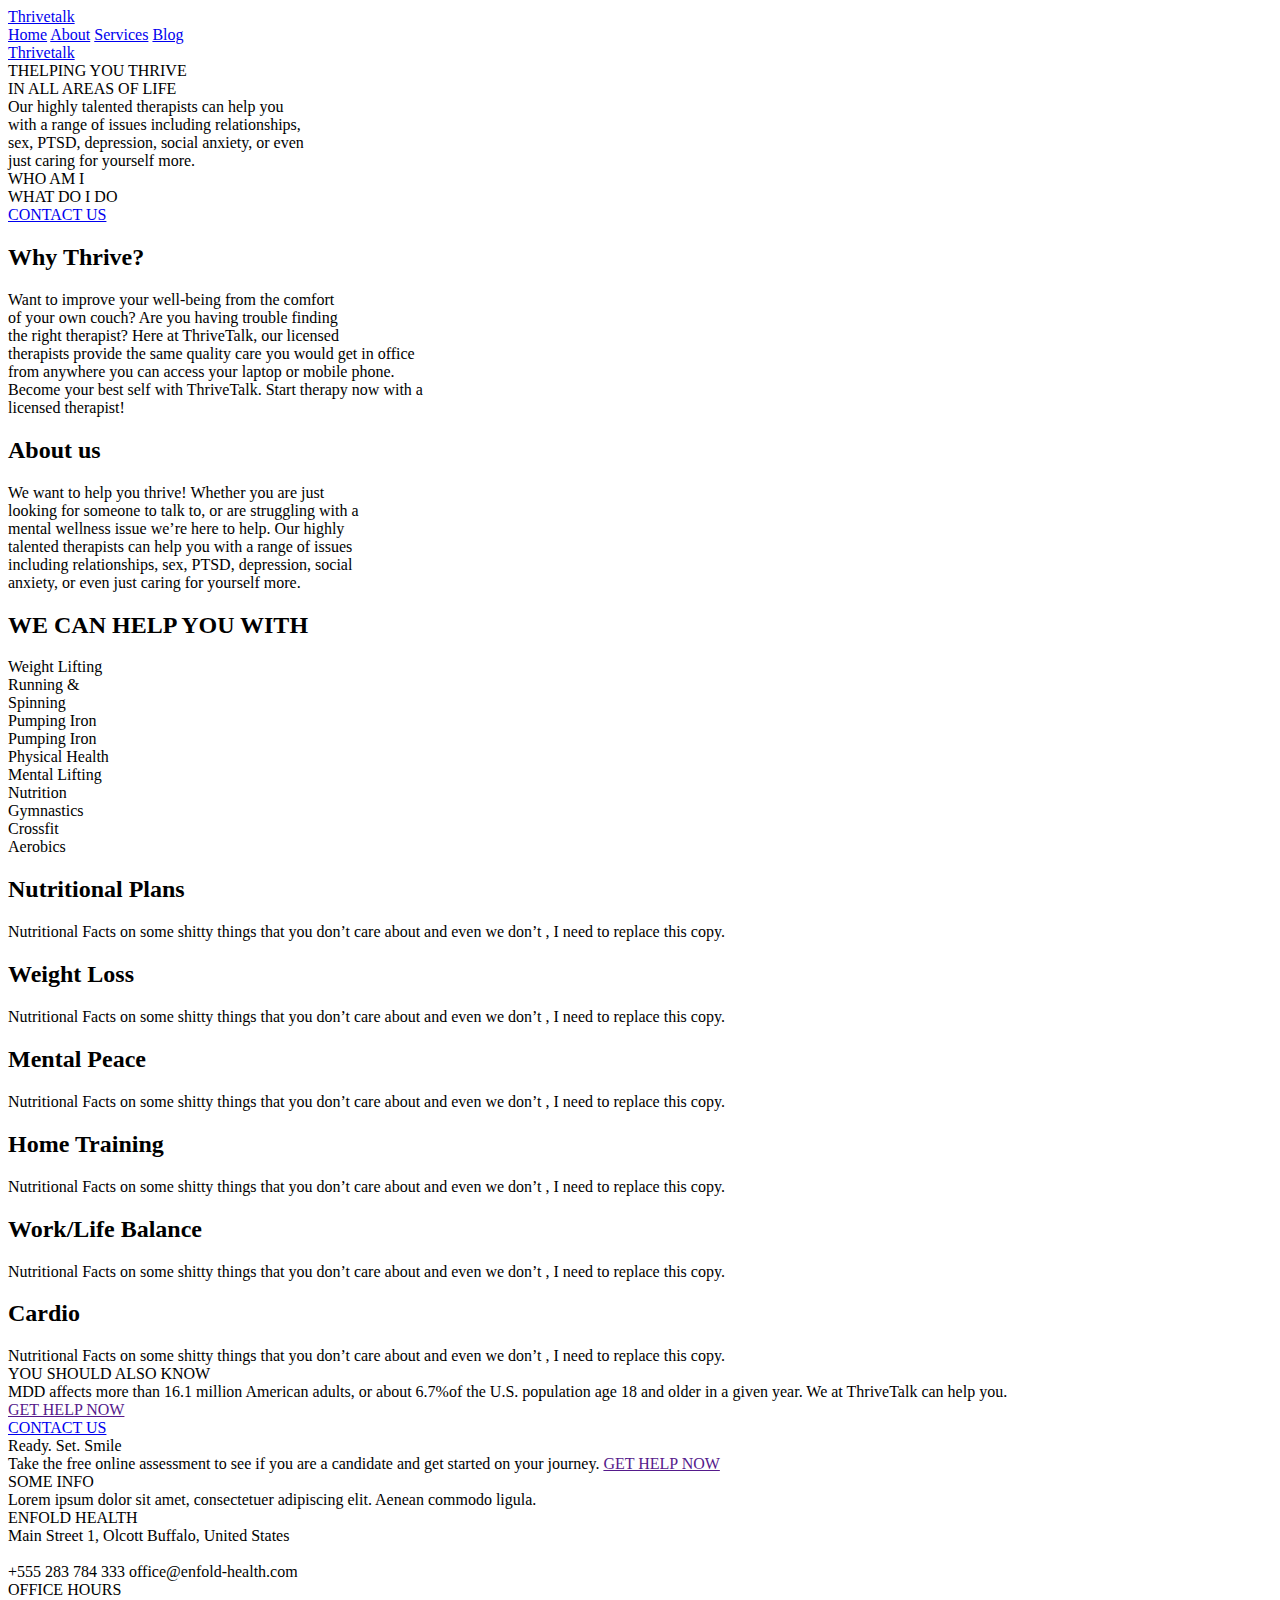
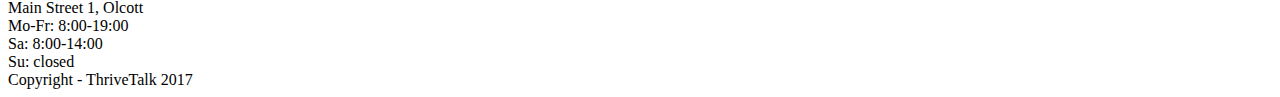
==== src/index.html @ 1232b175 "v-1" ====
<!DOCTYPE html>
<html lang="en" class="page">
  <head>
    <meta charset="UTF-8">
    <meta name="viewport" content="width=device-width, initial-scale=1.0">
    <title>Title</title>
    <link rel="stylesheet" href="./styles/main.scss">
    <link rel="preconnect" href="https://fonts.googleapis.com">
    <link rel="preconnect" href="https://fonts.gstatic.com" crossorigin>
    <link href="https://fonts.googleapis.com/css2?family=Roboto:wght@300;400;500;700&display=swap" rel="stylesheet"> 
  </head>
  <body class="page__body">
      <div class="section__home">
        <div class="section__home__left">
          <div class="section__home__left__nav">
            <div class="section__home__left__nav__logo">
              <a href="#">Thrivetalk</a>
            </div>
            <div class="section__home__left__nav__menu">
              <a href="#" class="section__home__left__nav__menu__item">Home</a>
              <a href="#About" class="section__home__left__nav__menu__item">About</a>
              <a href="#Services" class="section__home__left__nav__menu__item">Services</a>
              <a href="#Blog" class="section__home__left__nav__menu__item">Blog</a>
            </div>
          </div>
          <div class="section__home__left__content">
            <div class="section__home__left__content__logo">
              <a
              href="#"
              class="section__home__left__content__logo__link"
              >
              Thrivetalk</a>
            </div>
            <div class="section__home__left__content__title">
              THELPING YOU THRIVE 
              <br>
              IN ALL AREAS OF LIFE
            </div>
            <div class="section__home__left__content__text">
              Our highly talented therapists can help you
              <br>
              with a range of issues including relationships,
              <br>
              sex, PTSD, depression, social anxiety, or even
              <br>
              just caring for yourself more.
            </div>
            <div class="section__home__left__content__button">
              <div class="section__home__left__content__button-1">
                WHO AM I
              </div>
              <div class="section__home__left__content__button-2">
                WHAT DO I DO
              </div>
            </div>
          </div>
          <div class="section__home__left__about"></div>
        </div>
        <div class="section__home__right">
          <div class="section__home__right__button">
            <a href="#Contact" class="section__home__right__button__link">CONTACT US</a>
          </div>
          <div class="section__home__right__circle"></div>
          <div class="section__home__right__image"></div>
        </div>
      </div>
    
    <div class="section__why">
      <div class="section__why__content">
        <h2 class="section__why__content__title">
          Why Thrive?
        </h2>
        <div class="section__why__content__text">
          <span>
            Want to improve your well-being from the comfort
          <br> 
          of your own couch? Are you having trouble finding
          <br>
          the right therapist?
          </span> Here at ThriveTalk, our licensed
          <br>
          therapists provide the same quality care you would get in office
          <br>
          from anywhere you can access your laptop or mobile phone.
          <br>
          Become your best self with ThriveTalk.  Start therapy now with a
          <br>
          licensed therapist!
        </div>
      </div>
      <div class="section__why__image"></div>
    </div>
    <div class="section__about-us" id="About">
      <div class="section__about-us__content">
        <h2 class="section__about-us__content__title">
          About us
        </h2>
        <div class="section__about-us__content__text">
          We want to help you thrive! Whether you are just
          <br>
          looking for someone to talk to, or are struggling with a
          <br>
          mental wellness issue we’re here to help.  Our highly
          <br>
          talented therapists can help you with a range of issues
          <br>
          including relationships, sex, PTSD, depression, social
          <br>
          anxiety, or even just caring for yourself more.
        </div>
      </div>
      <div class="section__about-us__title">
        <h2>
          WE CAN HELP YOU WITH
        </h2>
      </div>
      <div class="section__about-us__boxes">
        <div class="section__about-us__boxes__item">
          <div class="section__about-us__boxes__item-text">
            <div class="section__about-us__boxes__item-circle"></div>
            Weight Lifting
          </div>
        </div>
        <div class="section__about-us__boxes__item">
          <div class="section__about-us__boxes__item-text">
            <div class="section__about-us__boxes__item-circle"></div>
            Running  &
            <br>
            Spinning
          </div>
        </div>
        <div class="section__about-us__boxes__item">
          <div class="section__about-us__boxes__item-text">
            <div class="section__about-us__boxes__item-circle"></div>
            Pumping Iron
          </div>
        </div>
        <div class="section__about-us__boxes__item">
          <div class="section__about-us__boxes__item-text">
            <div class="section__about-us__boxes__item-circle"></div>
            Pumping Iron
          </div>
        </div>
      </div>
    </div>
    <div class="boxes" id="Services">
      <div class="boxes__item">
        <div class="boxes__item-text">
          <div class="boxes__item-circle"></div>
          Physical Health
        </div>
      </div>
      <div class="boxes__item">
        <div class="boxes__item-text">
          <div class="boxes__item-circle"></div>
          Mental Lifting
        </div>
      </div>
      <div class="boxes__item">
        <div class="boxes__item-text">
          <div class="boxes__item-circle"></div>
          Nutrition
        </div>
      </div>
      <div class="boxes__item">
        <div class="boxes__item-text">
          <div class="boxes__item-circle"></div>
          Gymnastics
        </div>
      </div>
      <div class="boxes__item">
        <div class="boxes__item-text">
          <div class="boxes__item-circle"></div>
          Crossfit
        </div>
      </div>
      <div class="boxes__item">
        <div class="boxes__item-text">
          <div class="boxes__item-circle"></div>
          Aerobics
        </div>
      </div>
    </div>
    <div class="section__boxes-block">
      <div class="section__boxes-block__item">
        <h2 class="section__boxes-block__item__title">
          Nutritional Plans
        </h2>
        <div class="section__boxes-block__item__text">
          Nutritional Facts on some shitty things that you don’t care about and even we don’t , I need to replace this copy.
        </div>
      </div>
      <div class="section__boxes-block__item">
        <h2 class="section__boxes-block__item__title">
          Weight Loss
        </h2>
        <div class="section__boxes-block__item__text">
          Nutritional Facts on some shitty things that you don’t care about and even we don’t , I need to replace this copy.
        </div>
      </div>
      <div class="section__boxes-block__item">
        <h2 class="section__boxes-block__item__title">
          Mental Peace
        </h2>
        <div class="section__boxes-block__item__text">
          Nutritional Facts on some shitty things that you don’t care about and even we don’t , I need to replace this copy.
        </div>
      </div>
      <div class="section__boxes-block__item">
        <h2 class="section__boxes-block__item__title">
          Home Training
        </h2>
        <div class="section__boxes-block__item__text">
          Nutritional Facts on some shitty things that you don’t care about and even we don’t , I need to replace this copy.
        </div>
      </div>
      <div class="section__boxes-block__item">
        <h2 class="section__boxes-block__item__title">
          Work/Life Balance
        </h2>
        <div class="section__boxes-block__item__text">
          Nutritional Facts on some shitty things that you don’t care about and even we don’t , I need to replace this copy.
        </div>
      </div>
      <div class="section__boxes-block__item">
        <h2 class="section__boxes-block__item__title">
          Cardio
        </h2>
        <div class="section__boxes-block__item__text">
          Nutritional Facts on some shitty things that you don’t care about and even we don’t , I need to replace this copy.
        </div>
      </div>
    </div>
    <div class="section__you-should">
      <div class="section__you-should__image"></div>
      <div class="section__you-should__content">
        <div class="section__you-should__content__title">
          YOU SHOULD ALSO KNOW
        </div>
        <div class="section__you-should__content__text">
          MDD affects more than 16.1 million American adults, or about 6.7%of the U.S. population age 18 and older in a given year. We at <span>ThriveTalk</span> can help you.
        </div>
        <div class="section__you-should__content__button">
          <a href="" class="section__you-should__content__button__link">GET HELP NOW</a>
        </div>
      </div>
    </div>
    <div class="section__contact-us" id="Blog">
      <div class="section__contact-us__content">
        <div class="section__contact-us__content__title-1">
          <a href="#Contact" class="link-1">CONTACT US</a>
        </div>
        <div class="section__contact-us__content__title-2">
          Ready. Set. Smile
        </div>
        <div class="section__contact-us__content__text">
          Take the free online assessment to see if you are a candidate and get started on your journey.
          <a href="" class="link-2">GET HELP NOW</a>
        </div>
      </div>
      <div class="section__contact-us__image"></div>
    </div>  
    <div class="section__some-info" id="Contact">
      <div class="section__some-info__image"></div>
      <div class="section__some-info__content">
        <div class="section__some-info__content__item">
          <div class="section__some-info__content__item__title">
            SOME INFO
          </div>
          <div class="section__some-info__content__item__text">
            Lorem ipsum dolor sit amet, consectetuer adipiscing elit. Aenean commodo ligula.
          </div>
        </div>
        <div class="section__some-info__content__item">
          <div class="section__some-info__content__item__title">
            ENFOLD HEALTH
          </div>
          <div class="section__some-info__content__item__text">
            Main Street 1, Olcott
            Buffalo, United States
            <br>
            <br>
            +555 283 784 333
            office@enfold-health.com
          </div>
        </div>
        <div class="section__some-info__content__item">
          <div class="section__some-info__content__item__title">
            OFFICE HOURS
          </div>
          <div class="section__some-info__content__item__text">
            Main Street 1, Olcott
            <br>
            Mo-Fr: 8:00-19:00
            <br>
            Sa: 8:00-14:00
            <br>
            Su: closed
          </div>
        </div>
      </div>
    </div>
    <div class="section__footer">
      <div class="section__footer__sign">
        Copyright - ThriveTalk  2017
      </div>
    </div> 
    <script type="text/javascript" src="scripts/main.js"></script> 
  </body>
</html>
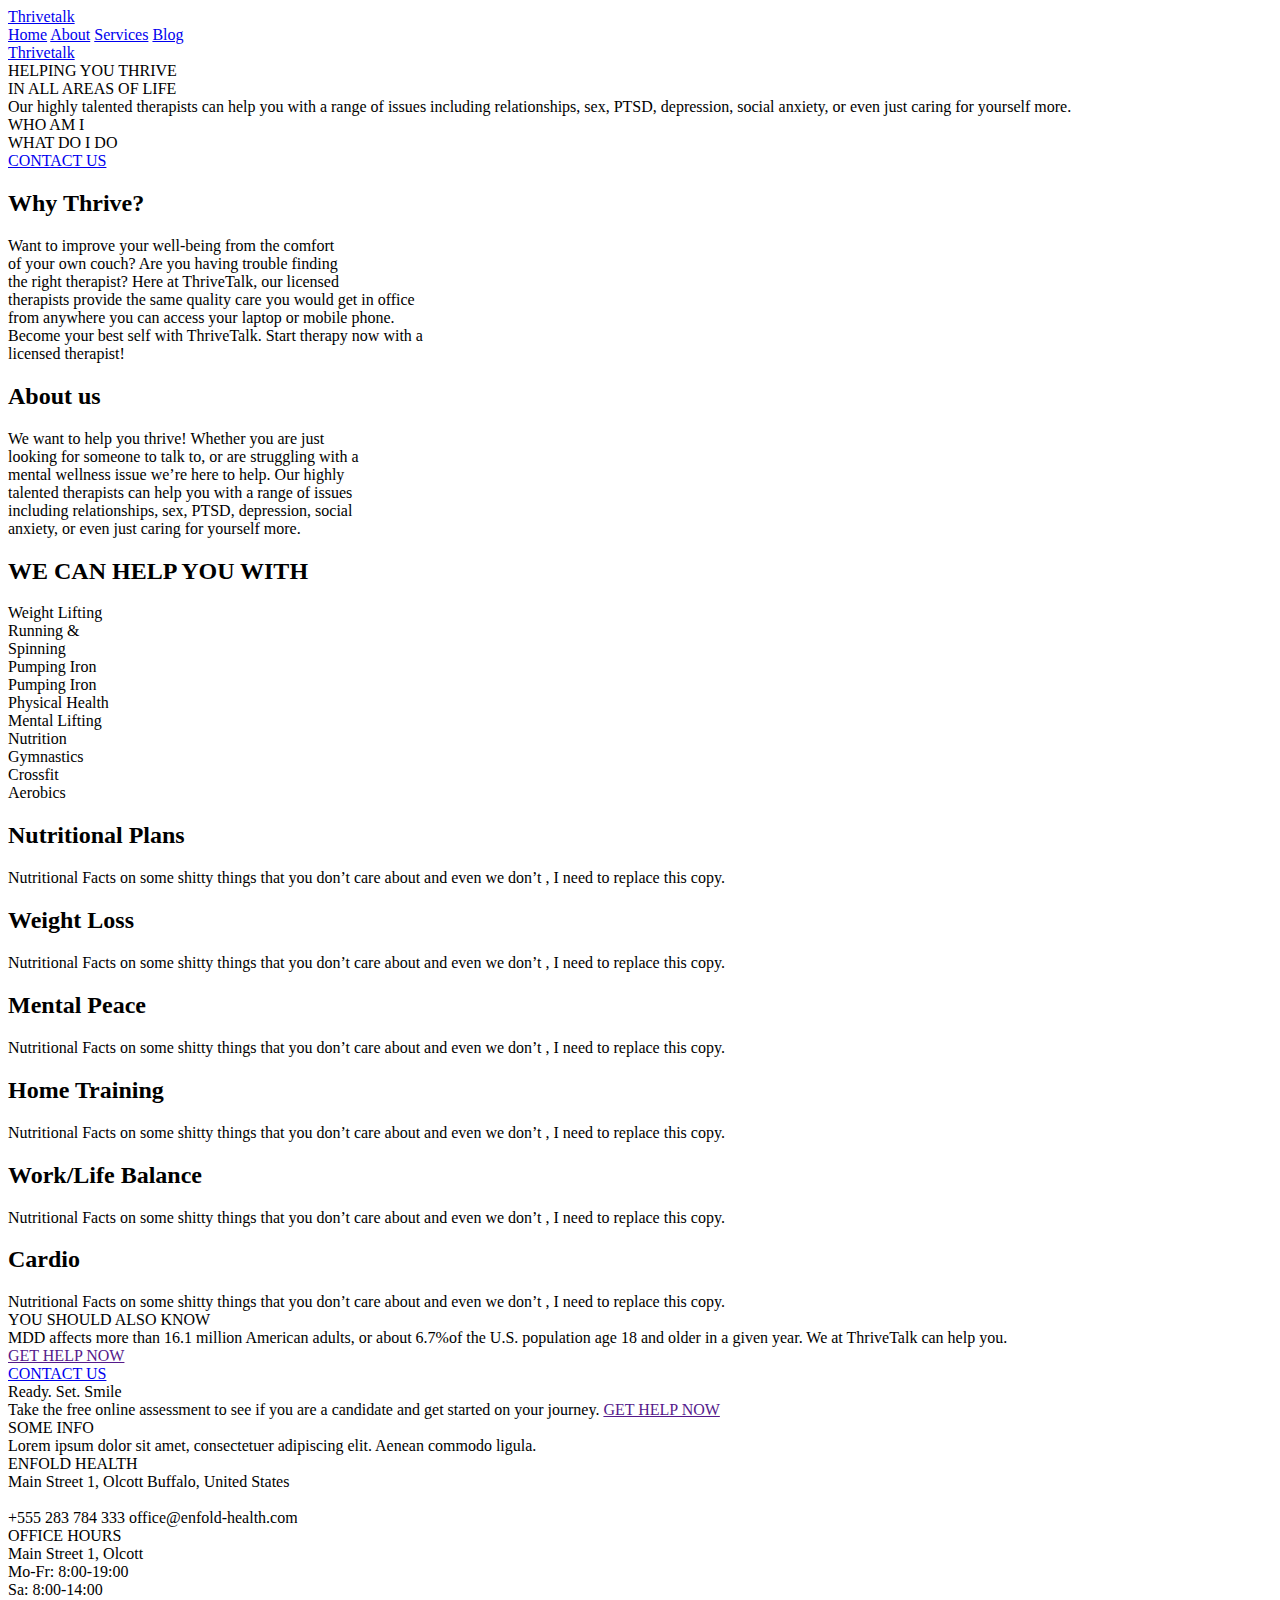
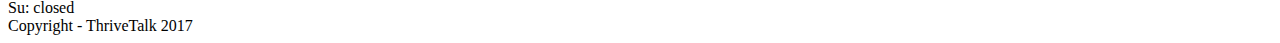
==== commit 1f3dd8f8: "home_page-phone___added" ====
--- a/src/index.html
+++ b/src/index.html
@@ -14,7 +14,7 @@
         <div class="section__home__left">
           <div class="section__home__left__nav">
             <div class="section__home__left__nav__logo">
-              <a href="#">Thrivetalk</a>
+              <a class="section__home__left__nav__logo__link" href="#">Thrivetalk</a>
             </div>
             <div class="section__home__left__nav__menu">
               <a href="#" class="section__home__left__nav__menu__item">Home</a>
@@ -32,17 +32,14 @@
               Thrivetalk</a>
             </div>
             <div class="section__home__left__content__title">
-              THELPING YOU THRIVE 
+              HELPING YOU THRIVE 
               <br>
               IN ALL AREAS OF LIFE
             </div>
             <div class="section__home__left__content__text">
               Our highly talented therapists can help you
-              <br>
               with a range of issues including relationships,
-              <br>
               sex, PTSD, depression, social anxiety, or even
-              <br>
               just caring for yourself more.
             </div>
             <div class="section__home__left__content__button">
@@ -61,7 +58,9 @@
             <a href="#Contact" class="section__home__right__button__link">CONTACT US</a>
           </div>
           <div class="section__home__right__circle"></div>
-          <div class="section__home__right__image"></div>
+          <div class="section__home__right__circle-2">
+            <div class="section__home__right__circle-2__image"></div>
+          </div>
         </div>
       </div>
     
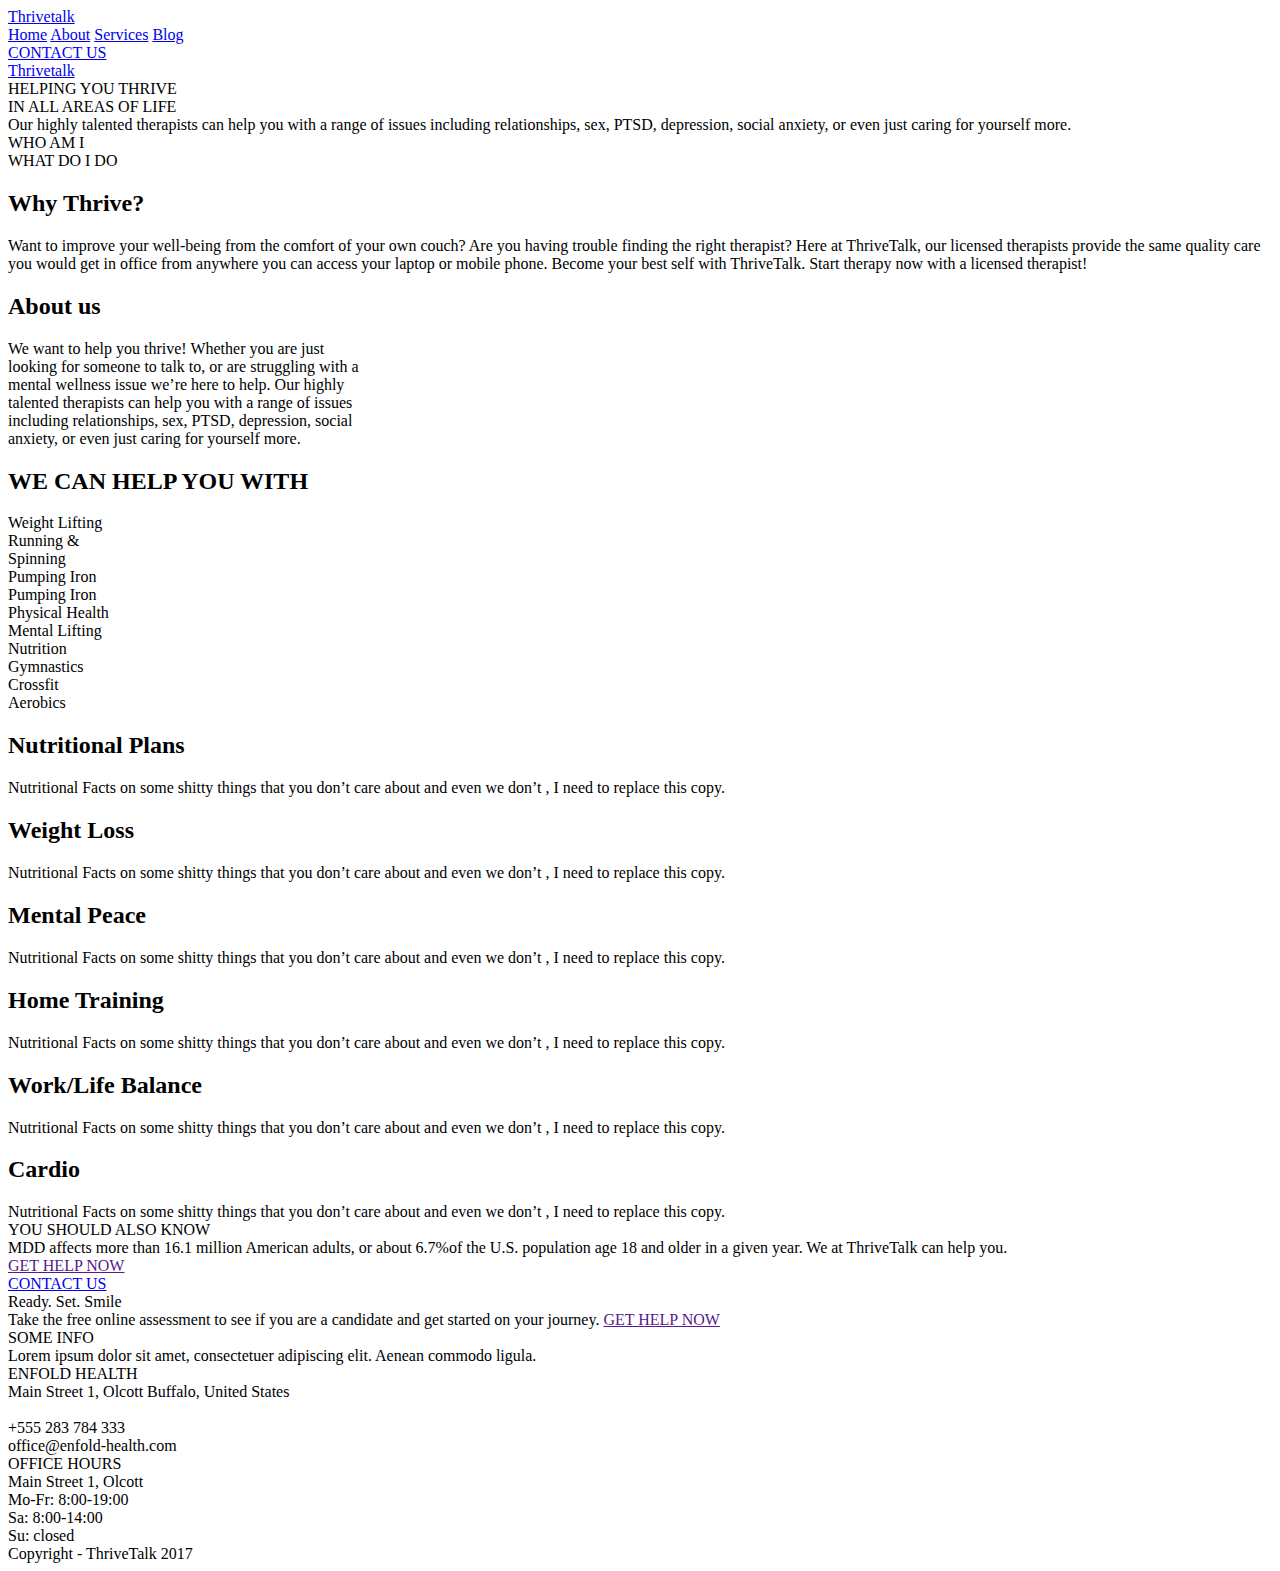
==== commit 7028ff85: "v-2" ====
--- a/src/index.html
+++ b/src/index.html
@@ -10,91 +10,88 @@
     <link href="https://fonts.googleapis.com/css2?family=Roboto:wght@300;400;500;700&display=swap" rel="stylesheet"> 
   </head>
   <body class="page__body">
+    <section class="home">
       <div class="section__home">
-        <div class="section__home__left">
-          <div class="section__home__left__nav">
-            <div class="section__home__left__nav__logo">
-              <a class="section__home__left__nav__logo__link" href="#">Thrivetalk</a>
-            </div>
-            <div class="section__home__left__nav__menu">
-              <a href="#" class="section__home__left__nav__menu__item">Home</a>
-              <a href="#About" class="section__home__left__nav__menu__item">About</a>
-              <a href="#Services" class="section__home__left__nav__menu__item">Services</a>
-              <a href="#Blog" class="section__home__left__nav__menu__item">Blog</a>
-            </div>
-          </div>
-          <div class="section__home__left__content">
-            <div class="section__home__left__content__logo">
+        <div class="nav">
+          <div class="nav__logo logo">
+            <a class="logo__link" href="#">Thrivetalk</a>
+          </div>
+          <div class="nav__menu menu">
+            <a href="#" class="menu__item">Home</a>
+            <a href="#About" class="menu__item">About</a>
+            <a href="#Services" class="menu__item">Services</a>
+            <a href="#Blog" class="menu__item">Blog</a>
+          </div>
+          <div class="nav__button button">
+            <a href="#Contact" class="button__link">CONTACT US</a>
+          </div>
+        </div>
+        <div class="section__home left">
+          <div class="left__content content">
+            <div class="content__logo logo">
               <a
-              href="#"
-              class="section__home__left__content__logo__link"
-              >
-              Thrivetalk</a>
-            </div>
-            <div class="section__home__left__content__title">
+                href="#"
+                class="logo__link"
+                >
+                Thrivetalk
+              </a>
+            </div>
+            <div class="content__title">
               HELPING YOU THRIVE 
               <br>
               IN ALL AREAS OF LIFE
             </div>
-            <div class="section__home__left__content__text">
-              Our highly talented therapists can help you
-              with a range of issues including relationships,
-              sex, PTSD, depression, social anxiety, or even
-              just caring for yourself more.
-            </div>
-            <div class="section__home__left__content__button">
-              <div class="section__home__left__content__button-1">
-                WHO AM I
+            <div class="content__text">
+                Our highly talented therapists can help you
+                with a range of issues including relationships,
+                sex, PTSD, depression, social anxiety, or even
+                just caring for yourself more.
+            </div>
+            <div class="content__button">
+              <div class="content__button-1">
+                  WHO AM I
               </div>
-              <div class="section__home__left__content__button-2">
-                WHAT DO I DO
+              <div class="content__button-2">
+                  WHAT DO I DO
               </div>
             </div>
           </div>
-          <div class="section__home__left__about"></div>
-        </div>
-        <div class="section__home__right">
-          <div class="section__home__right__button">
-            <a href="#Contact" class="section__home__right__button__link">CONTACT US</a>
-          </div>
-          <div class="section__home__right__circle"></div>
-          <div class="section__home__right__circle-2">
-            <div class="section__home__right__circle-2__image"></div>
-          </div>
-        </div>
-      </div>
-    
-    <div class="section__why">
-      <div class="section__why__content">
-        <h2 class="section__why__content__title">
-          Why Thrive?
-        </h2>
-        <div class="section__why__content__text">
-          <span>
-            Want to improve your well-being from the comfort
-          <br> 
-          of your own couch? Are you having trouble finding
-          <br>
-          the right therapist?
-          </span> Here at ThriveTalk, our licensed
-          <br>
-          therapists provide the same quality care you would get in office
-          <br>
-          from anywhere you can access your laptop or mobile phone.
-          <br>
-          Become your best self with ThriveTalk.  Start therapy now with a
-          <br>
-          licensed therapist!
-        </div>
-      </div>
-      <div class="section__why__image"></div>
-    </div>
-    <div class="section__about-us" id="About">
-      <div class="section__about-us__content">
-        <h2 class="section__about-us__content__title">
+        </div>
+        <div class="section__home__right right">
+          <div class="right__circle"></div>
+          <div class="right__circle-2 circle-2">
+            <div class="circle-2__image"></div>
+          </div>
+        </div>
+      </div>
+    </section>
+    <section class="why">
+      <div class="section__why">
+        <div class="section__why__content">
+          <h2 class="section__why__content__title">
+            Why Thrive?
+          </h2>
+          <div class="section__why__content__text">
+            <span>
+              Want to improve your well-being from the comfort
+            of your own couch? Are you having trouble finding
+            the right therapist?
+            </span> Here at ThriveTalk, our licensed
+            therapists provide the same quality care you would get in office
+            from anywhere you can access your laptop or mobile phone.
+            Become your best self with ThriveTalk.  Start therapy now with a
+            licensed therapist!
+          </div>
+        </div>
+        <div class="section__why__image"></div>
+      </div>
+    </section>
+    <div class="section__about-us section__about-us" id="About">
+      <div class="about-us__content content">
+        <h2 class="content__title">
           About us
         </h2>
-        <div class="section__about-us__content__text">
+        <div class="content__text">
           We want to help you thrive! Whether you are just
           <br>
           looking for someone to talk to, or are struggling with a
@@ -108,35 +105,35 @@
           anxiety, or even just caring for yourself more.
         </div>
       </div>
-      <div class="section__about-us__title">
+      <div class="about-us__title title">
         <h2>
           WE CAN HELP YOU WITH
         </h2>
       </div>
-      <div class="section__about-us__boxes">
-        <div class="section__about-us__boxes__item">
-          <div class="section__about-us__boxes__item-text">
-            <div class="section__about-us__boxes__item-circle"></div>
+      <div class="about-us__square square">
+        <div class="square__item item">
+          <div class="item__text">
+            <div class="item__circle"></div>
             Weight Lifting
           </div>
         </div>
-        <div class="section__about-us__boxes__item">
-          <div class="section__about-us__boxes__item-text">
-            <div class="section__about-us__boxes__item-circle"></div>
+        <div class="square__item item">
+          <div class="item__text">
+            <div class="item__circle"></div>
             Running  &
             <br>
             Spinning
           </div>
         </div>
-        <div class="section__about-us__boxes__item">
-          <div class="section__about-us__boxes__item-text">
-            <div class="section__about-us__boxes__item-circle"></div>
+        <div class="square__item item">
+          <div class="item__text">
+            <div class="item__circle"></div>
             Pumping Iron
           </div>
         </div>
-        <div class="section__about-us__boxes__item">
-          <div class="section__about-us__boxes__item-text">
-            <div class="section__about-us__boxes__item-circle"></div>
+        <div class="square__item item">
+          <div class="item__text">
+            <div class="item__circle"></div>
             Pumping Iron
           </div>
         </div>
@@ -180,130 +177,143 @@
         </div>
       </div>
     </div>
-    <div class="section__boxes-block">
-      <div class="section__boxes-block__item">
-        <h2 class="section__boxes-block__item__title">
-          Nutritional Plans
-        </h2>
-        <div class="section__boxes-block__item__text">
-          Nutritional Facts on some shitty things that you don’t care about and even we don’t , I need to replace this copy.
-        </div>
-      </div>
-      <div class="section__boxes-block__item">
-        <h2 class="section__boxes-block__item__title">
-          Weight Loss
-        </h2>
-        <div class="section__boxes-block__item__text">
-          Nutritional Facts on some shitty things that you don’t care about and even we don’t , I need to replace this copy.
-        </div>
-      </div>
-      <div class="section__boxes-block__item">
-        <h2 class="section__boxes-block__item__title">
-          Mental Peace
-        </h2>
-        <div class="section__boxes-block__item__text">
-          Nutritional Facts on some shitty things that you don’t care about and even we don’t , I need to replace this copy.
-        </div>
-      </div>
-      <div class="section__boxes-block__item">
-        <h2 class="section__boxes-block__item__title">
-          Home Training
-        </h2>
-        <div class="section__boxes-block__item__text">
-          Nutritional Facts on some shitty things that you don’t care about and even we don’t , I need to replace this copy.
-        </div>
-      </div>
-      <div class="section__boxes-block__item">
-        <h2 class="section__boxes-block__item__title">
-          Work/Life Balance
-        </h2>
-        <div class="section__boxes-block__item__text">
-          Nutritional Facts on some shitty things that you don’t care about and even we don’t , I need to replace this copy.
-        </div>
-      </div>
-      <div class="section__boxes-block__item">
-        <h2 class="section__boxes-block__item__title">
-          Cardio
-        </h2>
-        <div class="section__boxes-block__item__text">
-          Nutritional Facts on some shitty things that you don’t care about and even we don’t , I need to replace this copy.
-        </div>
-      </div>
-    </div>
-    <div class="section__you-should">
-      <div class="section__you-should__image"></div>
-      <div class="section__you-should__content">
-        <div class="section__you-should__content__title">
-          YOU SHOULD ALSO KNOW
-        </div>
-        <div class="section__you-should__content__text">
-          MDD affects more than 16.1 million American adults, or about 6.7%of the U.S. population age 18 and older in a given year. We at <span>ThriveTalk</span> can help you.
-        </div>
-        <div class="section__you-should__content__button">
-          <a href="" class="section__you-should__content__button__link">GET HELP NOW</a>
-        </div>
-      </div>
-    </div>
-    <div class="section__contact-us" id="Blog">
-      <div class="section__contact-us__content">
-        <div class="section__contact-us__content__title-1">
-          <a href="#Contact" class="link-1">CONTACT US</a>
-        </div>
-        <div class="section__contact-us__content__title-2">
-          Ready. Set. Smile
-        </div>
-        <div class="section__contact-us__content__text">
-          Take the free online assessment to see if you are a candidate and get started on your journey.
-          <a href="" class="link-2">GET HELP NOW</a>
-        </div>
-      </div>
-      <div class="section__contact-us__image"></div>
-    </div>  
-    <div class="section__some-info" id="Contact">
-      <div class="section__some-info__image"></div>
-      <div class="section__some-info__content">
-        <div class="section__some-info__content__item">
-          <div class="section__some-info__content__item__title">
-            SOME INFO
-          </div>
-          <div class="section__some-info__content__item__text">
-            Lorem ipsum dolor sit amet, consectetuer adipiscing elit. Aenean commodo ligula.
-          </div>
-        </div>
-        <div class="section__some-info__content__item">
-          <div class="section__some-info__content__item__title">
-            ENFOLD HEALTH
-          </div>
-          <div class="section__some-info__content__item__text">
-            Main Street 1, Olcott
-            Buffalo, United States
-            <br>
-            <br>
-            +555 283 784 333
-            office@enfold-health.com
-          </div>
-        </div>
-        <div class="section__some-info__content__item">
-          <div class="section__some-info__content__item__title">
-            OFFICE HOURS
-          </div>
-          <div class="section__some-info__content__item__text">
-            Main Street 1, Olcott
-            <br>
-            Mo-Fr: 8:00-19:00
-            <br>
-            Sa: 8:00-14:00
-            <br>
-            Su: closed
-          </div>
-        </div>
-      </div>
-    </div>
-    <div class="section__footer">
-      <div class="section__footer__sign">
-        Copyright - ThriveTalk  2017
-      </div>
-    </div> 
+    <section class="boxes-white">
+      <div class="section__boxes-block">
+        <div class="section__boxes-block__item">
+          <h2 class="section__boxes-block__item__title">
+            Nutritional Plans
+          </h2>
+          <div class="section__boxes-block__item__text">
+            Nutritional Facts on some shitty things that you don’t care about and even we don’t , I need to replace this copy.
+          </div>
+        </div>
+        <div class="section__boxes-block__item">
+          <h2 class="section__boxes-block__item__title">
+            Weight Loss
+          </h2>
+          <div class="section__boxes-block__item__text">
+            Nutritional Facts on some shitty things that you don’t care about and even we don’t , I need to replace this copy.
+          </div>
+        </div>
+        <div class="section__boxes-block__item">
+          <h2 class="section__boxes-block__item__title">
+            Mental Peace
+          </h2>
+          <div class="section__boxes-block__item__text">
+            Nutritional Facts on some shitty things that you don’t care about and even we don’t , I need to replace this copy.
+          </div>
+        </div>
+        <div class="section__boxes-block__item">
+          <h2 class="section__boxes-block__item__title">
+            Home Training
+          </h2>
+          <div class="section__boxes-block__item__text">
+            Nutritional Facts on some shitty things that you don’t care about and even we don’t , I need to replace this copy.
+          </div>
+        </div>
+        <div class="section__boxes-block__item">
+          <h2 class="section__boxes-block__item__title">
+            Work/Life Balance
+          </h2>
+          <div class="section__boxes-block__item__text">
+            Nutritional Facts on some shitty things that you don’t care about and even we don’t , I need to replace this copy.
+          </div>
+        </div>
+        <div class="section__boxes-block__item">
+          <h2 class="section__boxes-block__item__title">
+            Cardio
+          </h2>
+          <div class="section__boxes-block__item__text">
+            Nutritional Facts on some shitty things that you don’t care about and even we don’t , I need to replace this copy.
+          </div>
+        </div>
+      </div>
+    </section>
+    <section class="you-should">
+      <div class="section__you-should">
+        <div class="section__you-should__image"></div>
+        <div class="section__you-should__content">
+          <div class="section__you-should__content__title">
+            YOU SHOULD ALSO KNOW
+          </div>
+          <div class="section__you-should__content__text">
+            MDD affects more than 16.1 million American adults, or about 6.7%of the U.S. population age 18 and older in a given year. We at <span>ThriveTalk</span> can help you.
+          </div>
+          <div class="section__you-should__content__button">
+            <a href="" class="section__you-should__content__button__link">GET HELP NOW</a>
+          </div>
+        </div>
+      </div>
+    </section>
+    <section class="contact-us">
+      <div class="section__contact-us" id="Blog">
+        <div class="section__contact-us__content">
+          <div class="section__contact-us__content__title-1">
+            <a href="#Contact" class="link-1">CONTACT US</a>
+          </div>
+          <div class="section__contact-us__content__title-2">
+            Ready. Set. Smile
+          </div>
+          <div class="section__contact-us__content__text">
+            Take the free online assessment to see if you are a candidate and get started on your journey.
+            <a href="" class="link-2">GET HELP NOW</a>
+          </div>
+        </div>
+        <div class="section__contact-us__image"></div>
+      </div> 
+    </section> 
+    <section class="some-info">
+      <div class="section__some-info" id="Contact">
+        <div class="section__some-info__image"></div>
+        <div class="section__some-info__content">
+          <div class="section__some-info__content__item">
+            <div class="section__some-info__content__item__title">
+              SOME INFO
+            </div>
+            <div class="section__some-info__content__item__text">
+              Lorem ipsum dolor sit amet, consectetuer adipiscing elit. Aenean commodo ligula.
+            </div>
+          </div>
+          <div class="section__some-info__content__item">
+            <div class="section__some-info__content__item__title">
+              ENFOLD HEALTH
+            </div>
+            <div class="section__some-info__content__item__text">
+              Main Street 1, Olcott
+              Buffalo, United States
+              <br>
+              <br>
+              +555 283 784 333
+              <br>
+              <span>
+                office@enfold-health.com
+              </span>
+            </div>
+          </div>
+          <div class="section__some-info__content__item">
+            <div class="section__some-info__content__item__title">
+              OFFICE HOURS
+            </div>
+            <div class="section__some-info__content__item__text">
+              Main Street 1, Olcott
+              <br>
+              Mo-Fr: 8:00-19:00
+              <br>
+              Sa: 8:00-14:00
+              <br>
+              Su: closed
+            </div>
+          </div>
+        </div>
+      </div>
+    </section>
+    <section class="footer">
+      <div class="section__footer">
+        <div class="section__footer__sign">
+          Copyright - ThriveTalk  2017
+        </div>
+      </div> 
+    </section>
     <script type="text/javascript" src="scripts/main.js"></script> 
   </body>
 </html>
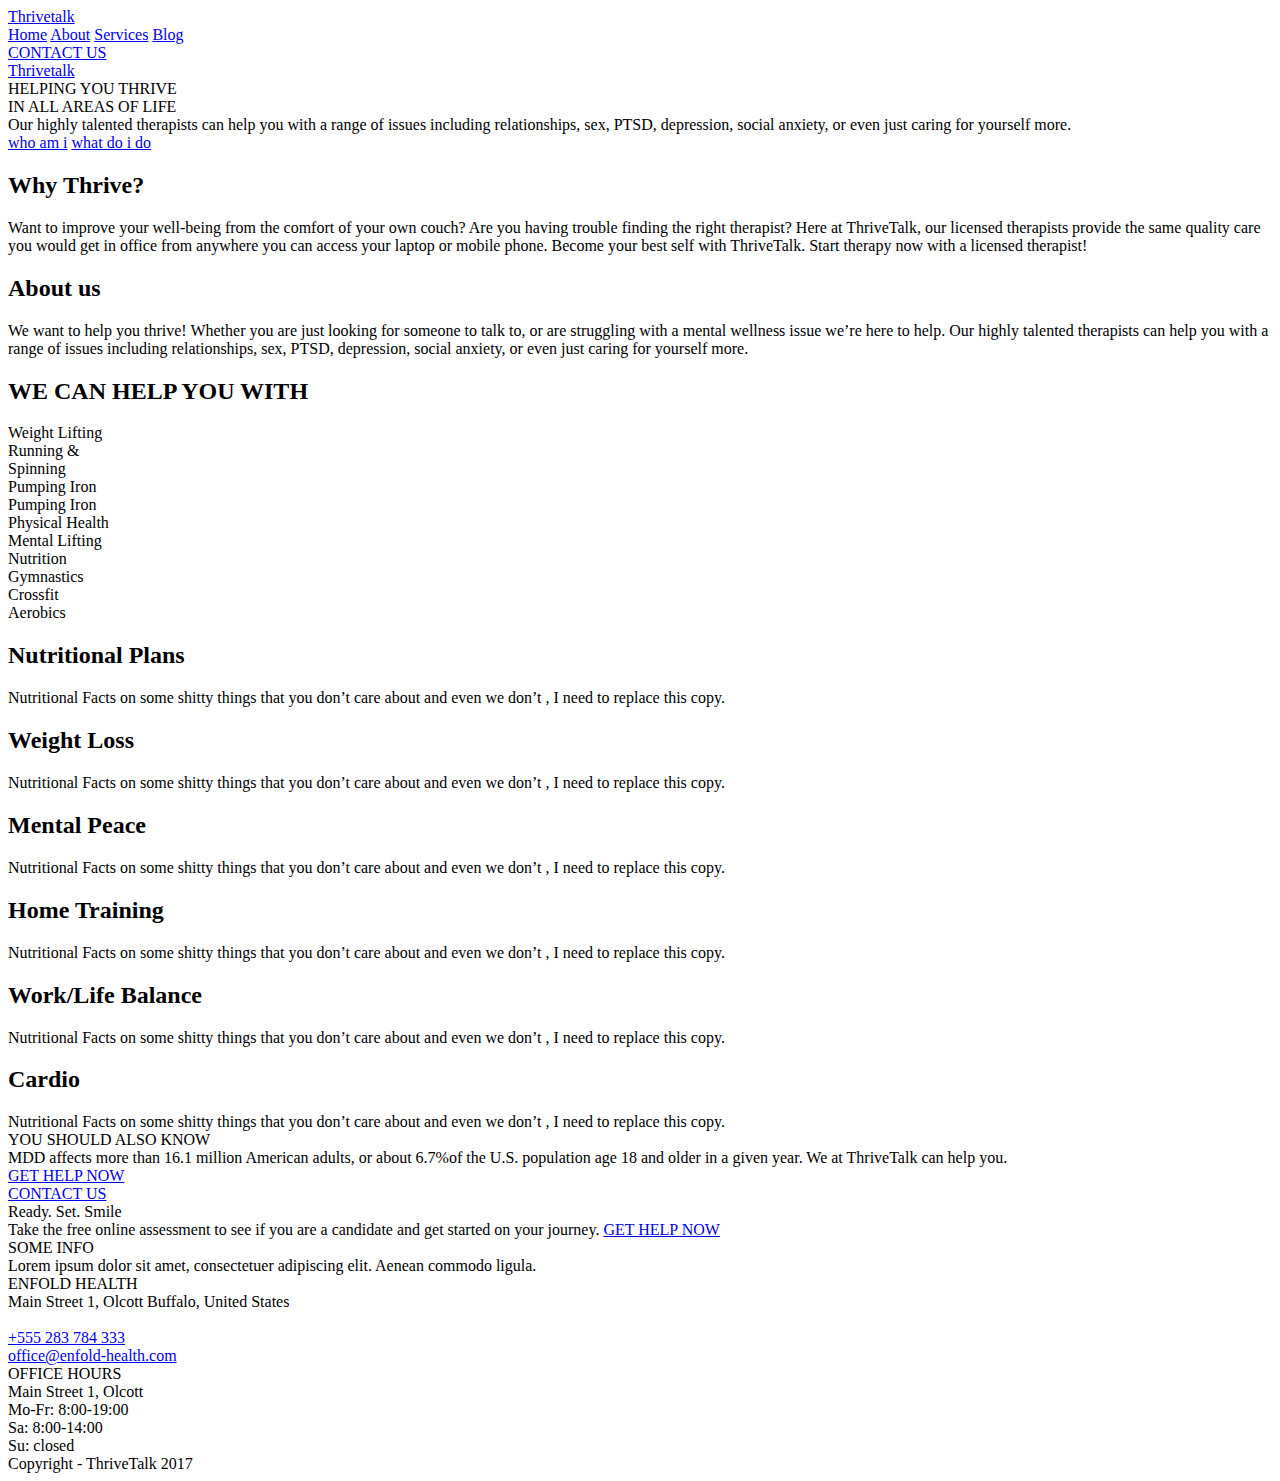
==== commit 2cdf8656: "adaptive added" ====
--- a/src/index.html
+++ b/src/index.html
@@ -47,13 +47,9 @@
                 sex, PTSD, depression, social anxiety, or even
                 just caring for yourself more.
             </div>
-            <div class="content__button">
-              <div class="content__button-1">
-                  WHO AM I
-              </div>
-              <div class="content__button-2">
-                  WHAT DO I DO
-              </div>
+            <div class="content__button button">
+              <a href="#" class="button__button">who am i</a>
+              <a href="#" class="button__button">what do i do</a>
             </div>
           </div>
         </div>
@@ -83,59 +79,58 @@
             licensed therapist!
           </div>
         </div>
-        <div class="section__why__image"></div>
-      </div>
-    </section>
-    <div class="section__about-us section__about-us" id="About">
-      <div class="about-us__content content">
-        <h2 class="content__title">
-          About us
-        </h2>
-        <div class="content__text">
-          We want to help you thrive! Whether you are just
+        <div class="section__why__image">
+          <div class="image"></div>
+        </div>
+      </div>
+    </section>
+    <section class="about-us">
+      <div class="section__about-us section__about-us" id="About">
+        <div class="about-us__content content">
+          <h2 class="content__title">
+            About us
+          </h2>
+          <div class="content__text">
+            We want to help you thrive! Whether you are just
+            looking for someone to talk to, or are struggling with a
+            mental wellness issue we’re here to help.  Our highly
+            talented therapists can help you with a range of issues
+            including relationships, sex, PTSD, depression, social
+            anxiety, or even just caring for yourself more.
+          </div>
+        </div>
+        <div class="about-us__title title">
+          <h2>
+            WE CAN HELP YOU WITH
+          </h2>
+        </div>
+      </div>
+    </section>
+    <div class="about-us__square square">
+      <div class="square__item item">
+        <div class="item__text">
+          <div class="item__circle"></div>
+          Weight Lifting
+        </div>
+      </div>
+      <div class="square__item item">
+        <div class="item__text">
+          <div class="item__circle"></div>
+          Running  &
           <br>
-          looking for someone to talk to, or are struggling with a
-          <br>
-          mental wellness issue we’re here to help.  Our highly
-          <br>
-          talented therapists can help you with a range of issues
-          <br>
-          including relationships, sex, PTSD, depression, social
-          <br>
-          anxiety, or even just caring for yourself more.
-        </div>
-      </div>
-      <div class="about-us__title title">
-        <h2>
-          WE CAN HELP YOU WITH
-        </h2>
-      </div>
-      <div class="about-us__square square">
-        <div class="square__item item">
-          <div class="item__text">
-            <div class="item__circle"></div>
-            Weight Lifting
-          </div>
-        </div>
-        <div class="square__item item">
-          <div class="item__text">
-            <div class="item__circle"></div>
-            Running  &
-            <br>
-            Spinning
-          </div>
-        </div>
-        <div class="square__item item">
-          <div class="item__text">
-            <div class="item__circle"></div>
-            Pumping Iron
-          </div>
-        </div>
-        <div class="square__item item">
-          <div class="item__text">
-            <div class="item__circle"></div>
-            Pumping Iron
-          </div>
+          Spinning
+        </div>
+      </div>
+      <div class="square__item item">
+        <div class="item__text">
+          <div class="item__circle"></div>
+          Pumping Iron
+        </div>
+      </div>
+      <div class="square__item item">
+        <div class="item__text">
+          <div class="item__circle"></div>
+          Pumping Iron
         </div>
       </div>
     </div>
@@ -231,7 +226,9 @@
     </section>
     <section class="you-should">
       <div class="section__you-should">
-        <div class="section__you-should__image"></div>
+        <div class="section__you-should__image">
+          <div class="image"></div>
+        </div>
         <div class="section__you-should__content">
           <div class="section__you-should__content__title">
             YOU SHOULD ALSO KNOW
@@ -240,7 +237,7 @@
             MDD affects more than 16.1 million American adults, or about 6.7%of the U.S. population age 18 and older in a given year. We at <span>ThriveTalk</span> can help you.
           </div>
           <div class="section__you-should__content__button">
-            <a href="" class="section__you-should__content__button__link">GET HELP NOW</a>
+            <a href="#Contact" class="section__you-should__content__button__link">GET HELP NOW</a>
           </div>
         </div>
       </div>
@@ -256,15 +253,19 @@
           </div>
           <div class="section__contact-us__content__text">
             Take the free online assessment to see if you are a candidate and get started on your journey.
-            <a href="" class="link-2">GET HELP NOW</a>
-          </div>
-        </div>
-        <div class="section__contact-us__image"></div>
+            <a href="#Contact" class="link-2">GET HELP NOW</a>
+          </div>
+        </div>
+        <div class="section__contact-us__image">
+          <div class="image"></div>
+        </div>
       </div> 
     </section> 
     <section class="some-info">
       <div class="section__some-info" id="Contact">
-        <div class="section__some-info__image"></div>
+        <div class="section__some-info__image">
+          <div class="image"></div>
+        </div>
         <div class="section__some-info__content">
           <div class="section__some-info__content__item">
             <div class="section__some-info__content__item__title">
@@ -283,10 +284,10 @@
               Buffalo, United States
               <br>
               <br>
-              +555 283 784 333
+              <a href="tel:+555 283 784 333" class="tel">+555 283 784 333</a>
               <br>
               <span>
-                office@enfold-health.com
+              <a href="mailto:office@enfold-health.com" class="email">office@enfold-health.com</a>
               </span>
             </div>
           </div>
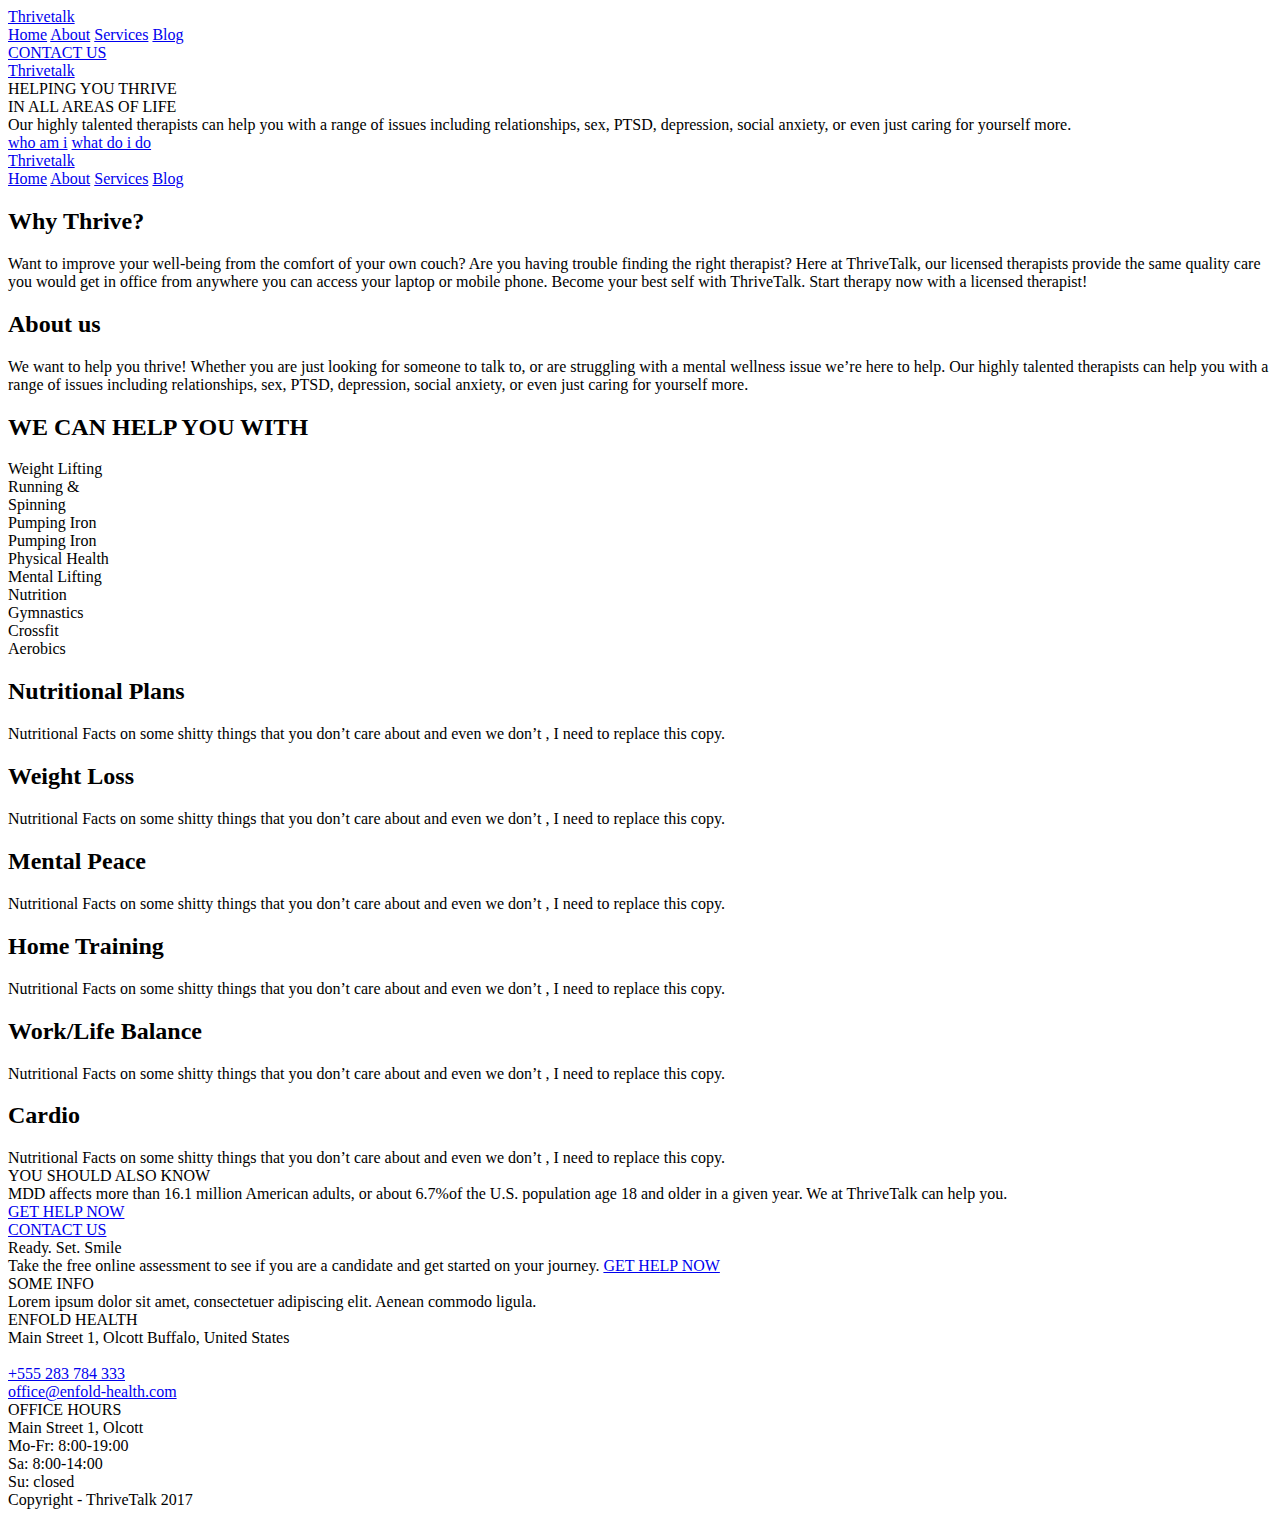
==== commit a378bd30: "all adaptive added" ====
--- a/src/index.html
+++ b/src/index.html
@@ -16,6 +16,13 @@
           <div class="nav__logo logo">
             <a class="logo__link" href="#">Thrivetalk</a>
           </div>
+          <a href="#Menu" class="nav_menu icon">
+            <div class="icon__items">
+              <div class="item"></div>
+              <div class="item"></div>
+              <div class="item"></div>
+            </div>
+          </a>
           <div class="nav__menu menu">
             <a href="#" class="menu__item">Home</a>
             <a href="#About" class="menu__item">About</a>
@@ -26,7 +33,7 @@
             <a href="#Contact" class="button__link">CONTACT US</a>
           </div>
         </div>
-        <div class="section__home left">
+        <div class="section__home__left left">
           <div class="left__content content">
             <div class="content__logo logo">
               <a
@@ -61,6 +68,25 @@
         </div>
       </div>
     </section>
+    <div class="page__body-menu menu-phone" id="Menu">
+      <div class="nav">
+        <div class="nav__logo logo">
+          <a class="logo__link" href="#">Thrivetalk</a>
+        </div>
+        <a href="#" class="nav_menu icon">
+          <div class="icon__items">
+            <div class="item"></div>
+            <div class="item"></div>
+          </div>
+        </a>
+      </div>
+      <nav class="menu-phone__item">
+        <a href="#" class="item">Home</a>
+        <a href="#About" class="item">About</a>
+        <a href="#Services" class="item">Services</a>
+        <a href="#Blog" class="item">Blog</a>
+      </nav>
+    </div>
     <section class="why">
       <div class="section__why">
         <div class="section__why__content">
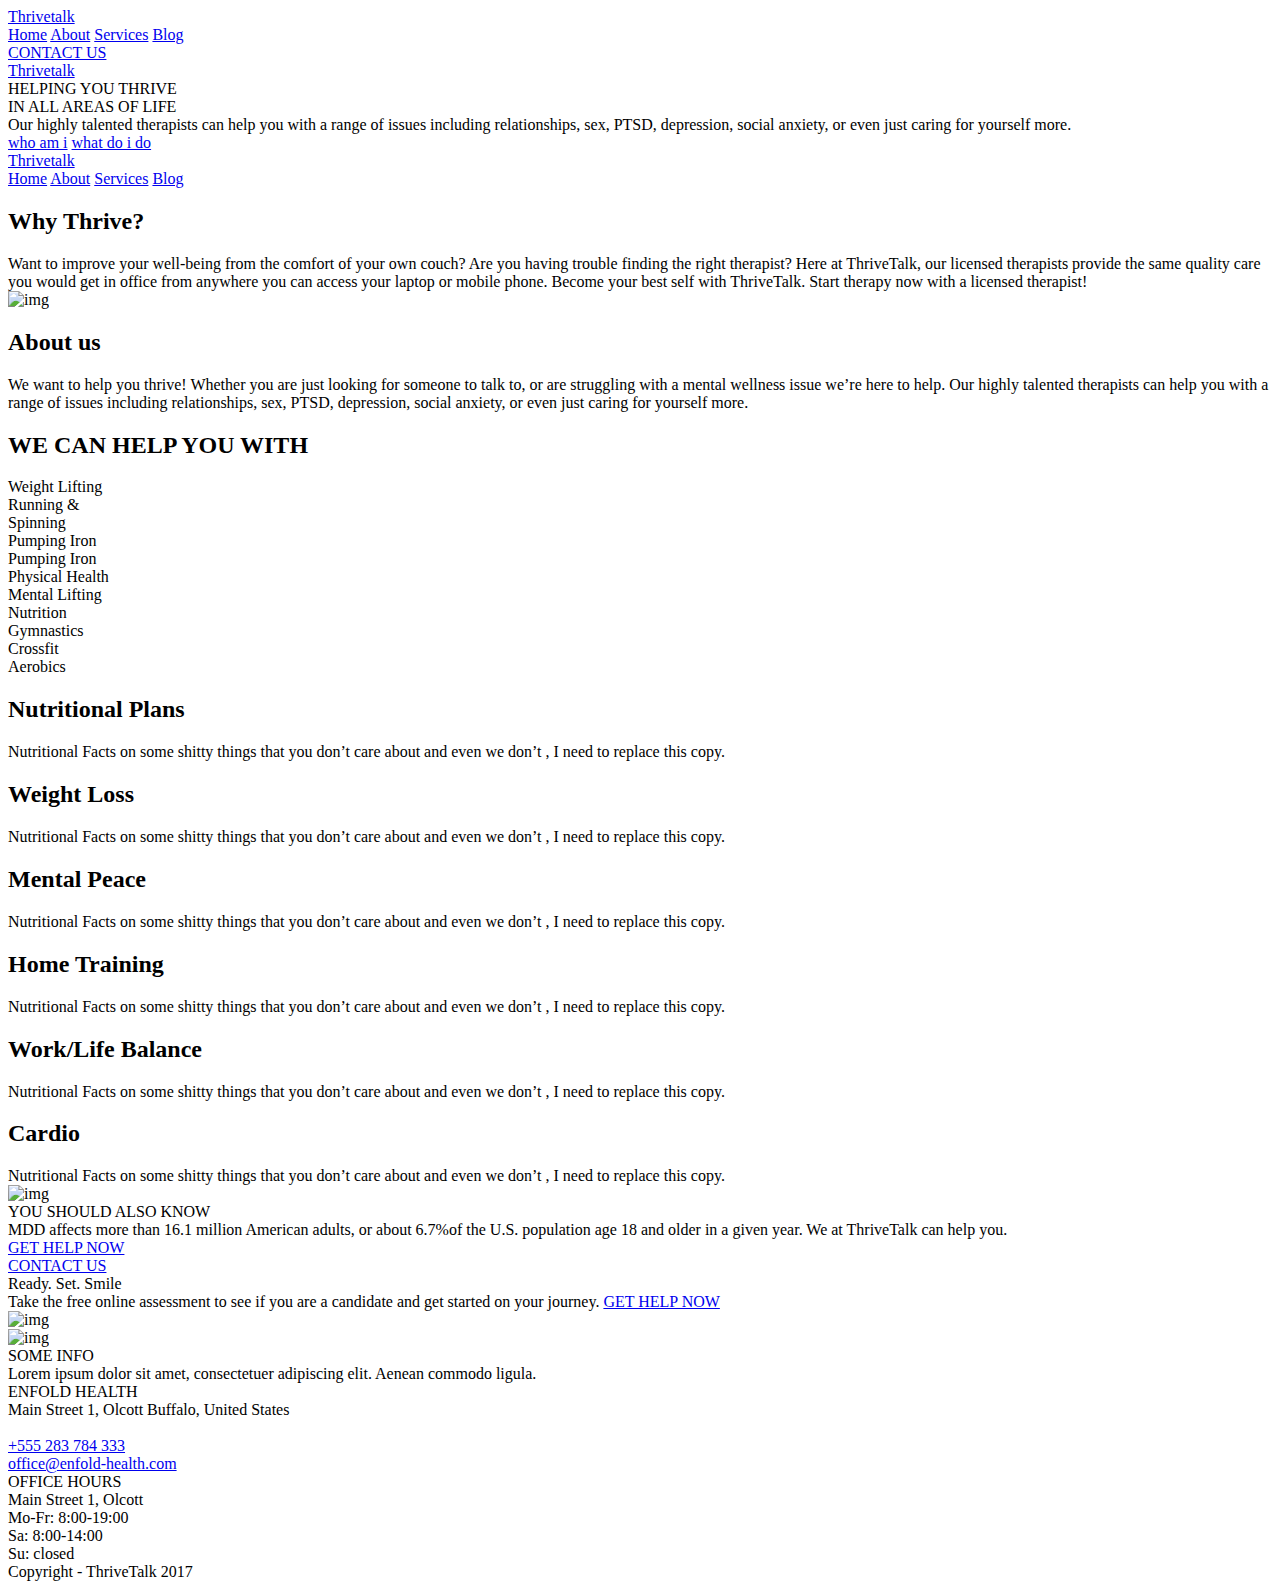
==== commit c117a02a: "last-changes" ====
--- a/src/index.html
+++ b/src/index.html
@@ -1,5 +1,5 @@
 <!DOCTYPE html>
-<html lang="en" class="page">
+<html lang="en">
   <head>
     <meta charset="UTF-8">
     <meta name="viewport" content="width=device-width, initial-scale=1.0">
@@ -9,10 +9,10 @@
     <link rel="preconnect" href="https://fonts.gstatic.com" crossorigin>
     <link href="https://fonts.googleapis.com/css2?family=Roboto:wght@300;400;500;700&display=swap" rel="stylesheet"> 
   </head>
-  <body class="page__body">
-    <section class="home">
-      <div class="section__home">
-        <div class="nav">
+  <body class="body">
+    <section class="body__home">
+      <div class="home">
+        <div class="home__nav nav">
           <div class="nav__logo logo">
             <a class="logo__link" href="#">Thrivetalk</a>
           </div>
@@ -23,23 +23,20 @@
               <div class="item"></div>
             </div>
           </a>
-          <div class="nav__menu menu">
+          <nav class="nav__menu menu">
             <a href="#" class="menu__item">Home</a>
             <a href="#About" class="menu__item">About</a>
             <a href="#Services" class="menu__item">Services</a>
             <a href="#Blog" class="menu__item">Blog</a>
-          </div>
+          </nav>
           <div class="nav__button button">
             <a href="#Contact" class="button__link">CONTACT US</a>
           </div>
         </div>
-        <div class="section__home__left left">
+        <div class="body__home__left left">
           <div class="left__content content">
             <div class="content__logo logo">
-              <a
-                href="#"
-                class="logo__link"
-                >
+              <a href="#" class="logo__link">
                 Thrivetalk
               </a>
             </div>
@@ -49,27 +46,25 @@
               IN ALL AREAS OF LIFE
             </div>
             <div class="content__text">
-                Our highly talented therapists can help you
-                with a range of issues including relationships,
-                sex, PTSD, depression, social anxiety, or even
-                just caring for yourself more.
-            </div>
-            <div class="content__button button">
-              <a href="#" class="button__button">who am i</a>
-              <a href="#" class="button__button">what do i do</a>
-            </div>
-          </div>
-        </div>
-        <div class="section__home__right right">
+              Our highly talented therapists can help you
+              with a range of issues including relationships,
+              sex, PTSD, depression, social anxiety, or even
+              just caring for yourself more.
+            </div>
+            <div class="content__buttons buttons">
+              <a href="#" class="buttons__button">who am i</a>
+              <a href="#" class="buttons__button">what do i do</a>
+            </div>
+          </div>
+        </div>
           <div class="right__circle"></div>
           <div class="right__circle-2 circle-2">
             <div class="circle-2__image"></div>
           </div>
-        </div>
-      </div>
-    </section>
-    <div class="page__body-menu menu-phone" id="Menu">
-      <div class="nav">
+      </div>
+    </section>
+    <div class="body-menu menu-phone" id="Menu">
+      <div class="home__nav nav">
         <div class="nav__logo logo">
           <a class="logo__link" href="#">Thrivetalk</a>
         </div>
@@ -87,31 +82,36 @@
         <a href="#Blog" class="item">Blog</a>
       </nav>
     </div>
-    <section class="why">
-      <div class="section__why">
-        <div class="section__why__content">
-          <h2 class="section__why__content__title">
+    <section class="body__why">
+      <div class="why">
+        <div class="why__content content">
+          <h2 class="content__title">
             Why Thrive?
           </h2>
-          <div class="section__why__content__text">
-            <span>
+          <div class="content__text">
+            <span class="bold-text">
               Want to improve your well-being from the comfort
-            of your own couch? Are you having trouble finding
-            the right therapist?
-            </span> Here at ThriveTalk, our licensed
+              of your own couch? Are you having trouble finding
+              the right therapist?
+            </span>
+            Here at ThriveTalk, our licensed
             therapists provide the same quality care you would get in office
             from anywhere you can access your laptop or mobile phone.
             Become your best self with ThriveTalk.  Start therapy now with a
             licensed therapist!
           </div>
         </div>
-        <div class="section__why__image">
-          <div class="image"></div>
-        </div>
-      </div>
-    </section>
-    <section class="about-us">
-      <div class="section__about-us section__about-us" id="About">
+        <div class="why__image">
+          <img
+            src="https://i1.wp.com/austinbodycontouring.com/wp-content/uploads/2018/08/christopher-campbell-40367-unsplash-216461423-1534015318371.jpg?fit=3455%2C3455&ssl=1"
+            alt="img"
+            class="image"
+          >
+        </div>
+      </div>
+    </section>
+    <section class="body__about-us">
+      <div class="about-us" id="About">
         <div class="about-us__content content">
           <h2 class="content__title">
             About us
@@ -136,7 +136,7 @@
       <div class="square__item item">
         <div class="item__text">
           <div class="item__circle"></div>
-          Weight Lifting
+            Weight Lifting
         </div>
       </div>
       <div class="square__item item">
@@ -160,7 +160,7 @@
         </div>
       </div>
     </div>
-    <div class="boxes" id="Services">
+    <section class="boxes" id="Services">
       <div class="boxes__item">
         <div class="boxes__item-text">
           <div class="boxes__item-circle"></div>
@@ -197,131 +197,143 @@
           Aerobics
         </div>
       </div>
-    </div>
-    <section class="boxes-white">
-      <div class="section__boxes-block">
-        <div class="section__boxes-block__item">
-          <h2 class="section__boxes-block__item__title">
+    </section>
+    <section class="body__boxes-white">
+      <div class="boxes-white">
+        <div class="boxes-white__item item">
+          <h2 class="item__title">
             Nutritional Plans
           </h2>
-          <div class="section__boxes-block__item__text">
-            Nutritional Facts on some shitty things that you don’t care about and even we don’t , I need to replace this copy.
-          </div>
-        </div>
-        <div class="section__boxes-block__item">
-          <h2 class="section__boxes-block__item__title">
+          <div class="item__text">
+            Nutritional Facts on some shitty things that you don’t care about and even we don’t , I need to replace this copy.
+          </div>
+        </div>
+        <div class="boxes-white__item item">
+          <h2 class="item__title">
             Weight Loss
           </h2>
-          <div class="section__boxes-block__item__text">
-            Nutritional Facts on some shitty things that you don’t care about and even we don’t , I need to replace this copy.
-          </div>
-        </div>
-        <div class="section__boxes-block__item">
-          <h2 class="section__boxes-block__item__title">
+          <div class="item__text">
+            Nutritional Facts on some shitty things that you don’t care about and even we don’t , I need to replace this copy.
+          </div>
+        </div>
+        <div class="boxes-white__item item">
+          <h2 class="item__title">
             Mental Peace
           </h2>
-          <div class="section__boxes-block__item__text">
-            Nutritional Facts on some shitty things that you don’t care about and even we don’t , I need to replace this copy.
-          </div>
-        </div>
-        <div class="section__boxes-block__item">
-          <h2 class="section__boxes-block__item__title">
+          <div class="item__text">
+            Nutritional Facts on some shitty things that you don’t care about and even we don’t , I need to replace this copy.
+          </div>
+        </div>
+        <div class="boxes-white__item item">
+          <h2 class="item__title">
             Home Training
           </h2>
-          <div class="section__boxes-block__item__text">
-            Nutritional Facts on some shitty things that you don’t care about and even we don’t , I need to replace this copy.
-          </div>
-        </div>
-        <div class="section__boxes-block__item">
-          <h2 class="section__boxes-block__item__title">
+          <div class="item__text">
+            Nutritional Facts on some shitty things that you don’t care about and even we don’t , I need to replace this copy.
+          </div>
+        </div>
+        <div class="boxes-white__item item">
+          <h2 class="item__title">
             Work/Life Balance
           </h2>
-          <div class="section__boxes-block__item__text">
-            Nutritional Facts on some shitty things that you don’t care about and even we don’t , I need to replace this copy.
-          </div>
-        </div>
-        <div class="section__boxes-block__item">
-          <h2 class="section__boxes-block__item__title">
+          <div class="item__text">
+            Nutritional Facts on some shitty things that you don’t care about and even we don’t , I need to replace this copy.
+          </div>
+        </div>
+        <div class="boxes-white__item item">
+          <h2 class="item__title">
             Cardio
           </h2>
-          <div class="section__boxes-block__item__text">
-            Nutritional Facts on some shitty things that you don’t care about and even we don’t , I need to replace this copy.
-          </div>
-        </div>
-      </div>
-    </section>
-    <section class="you-should">
-      <div class="section__you-should">
-        <div class="section__you-should__image">
-          <div class="image"></div>
-        </div>
-        <div class="section__you-should__content">
-          <div class="section__you-should__content__title">
+          <div class="item__text">
+            Nutritional Facts on some shitty things that you don’t care about and even we don’t , I need to replace this copy.
+          </div>
+        </div>
+      </div>
+    </section>
+    <section class="body__you-should">
+      <div class="you-should">
+        <div class="you-should__image">
+          <img
+            src="https://i2.wp.com/www.sebazzo.com/wp-content/uploads/2018/02/linkedin-sales-navigator-402831.jpg?fit=800%2C1200&ssl=1"
+            alt="img"
+            class="image"
+          >
+        </div>
+        <div class="you-should__content content">
+          <div class="content__title">
             YOU SHOULD ALSO KNOW
           </div>
-          <div class="section__you-should__content__text">
+          <div class="content__text">
             MDD affects more than 16.1 million American adults, or about 6.7%of the U.S. population age 18 and older in a given year. We at <span>ThriveTalk</span> can help you.
           </div>
-          <div class="section__you-should__content__button">
-            <a href="#Contact" class="section__you-should__content__button__link">GET HELP NOW</a>
-          </div>
-        </div>
-      </div>
-    </section>
-    <section class="contact-us">
-      <div class="section__contact-us" id="Blog">
-        <div class="section__contact-us__content">
-          <div class="section__contact-us__content__title-1">
-            <a href="#Contact" class="link-1">CONTACT US</a>
-          </div>
-          <div class="section__contact-us__content__title-2">
+          <div class="content__button button">
+            <a href="#Contact" class="button__link">GET HELP NOW</a>
+          </div>
+        </div>
+      </div>
+    </section>
+    <section class="body__contact-us">
+      <div class="contact-us" id="Blog">
+        <div class="contact-us__content content">
+          <div class="content__title-link">
+            <a href="#Contact" class="link">CONTACT US</a>
+          </div>
+          <div class="content__title">
             Ready. Set. Smile
           </div>
-          <div class="section__contact-us__content__text">
+          <div class="content__text">
             Take the free online assessment to see if you are a candidate and get started on your journey.
             <a href="#Contact" class="link-2">GET HELP NOW</a>
           </div>
         </div>
-        <div class="section__contact-us__image">
-          <div class="image"></div>
+        <div class="contact-us__image">
+          <img
+            src="https://smilekyle.com/wp-content/uploads/charles-etoroma-95uf6lxe-lo-unsplash-scaled.jpg"
+            alt="img"
+            class="image"
+          >
         </div>
       </div> 
     </section> 
-    <section class="some-info">
-      <div class="section__some-info" id="Contact">
-        <div class="section__some-info__image">
-          <div class="image"></div>
-        </div>
-        <div class="section__some-info__content">
-          <div class="section__some-info__content__item">
-            <div class="section__some-info__content__item__title">
+    <section class="body__some-info">
+      <div class="some-info" id="Contact">
+        <div class="some-info__image">
+          <img
+            src="http://www.drqdentalsd.com/wp-content/uploads/2015/11/autumn-goodman-242825-1500px.jpg"
+            alt="img"
+            class="image"
+          >
+        </div>
+        <div class="some-info__content content">
+          <div class="content__item item">
+            <div class="item__title">
               SOME INFO
             </div>
-            <div class="section__some-info__content__item__text">
+            <div class="item__text">
               Lorem ipsum dolor sit amet, consectetuer adipiscing elit. Aenean commodo ligula.
             </div>
           </div>
-          <div class="section__some-info__content__item">
-            <div class="section__some-info__content__item__title">
+          <div class="content__item item">
+            <div class="item__title">
               ENFOLD HEALTH
             </div>
-            <div class="section__some-info__content__item__text">
+            <div class="item__text">
               Main Street 1, Olcott
               Buffalo, United States
               <br>
               <br>
               <a href="tel:+555 283 784 333" class="tel">+555 283 784 333</a>
               <br>
-              <span>
+              <span class="email-text">
               <a href="mailto:office@enfold-health.com" class="email">office@enfold-health.com</a>
               </span>
             </div>
           </div>
-          <div class="section__some-info__content__item">
-            <div class="section__some-info__content__item__title">
+          <div class="content__item item">
+            <div class="item__title">
               OFFICE HOURS
             </div>
-            <div class="section__some-info__content__item__text">
+            <div class="item__text">
               Main Street 1, Olcott
               <br>
               Mo-Fr: 8:00-19:00
@@ -334,9 +346,9 @@
         </div>
       </div>
     </section>
-    <section class="footer">
-      <div class="section__footer">
-        <div class="section__footer__sign">
+    <section class="body__footer">
+      <div class="footer">
+        <div class="footer__sign">
           Copyright - ThriveTalk  2017
         </div>
       </div> 
